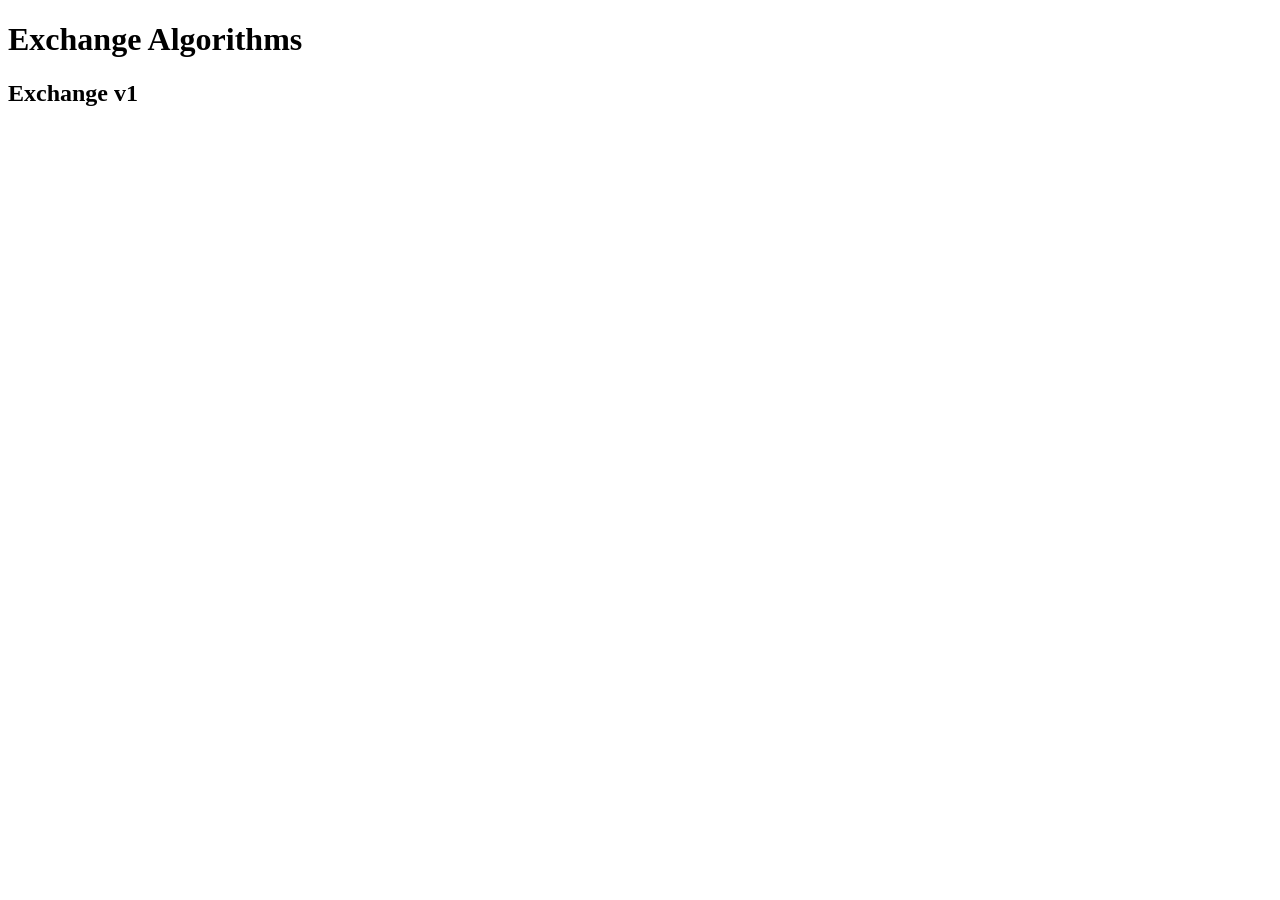
==== index.html @ 51b9446a "Update index.html" ====
<!DOCTYPE html>
<html lang="en">
	<head>
		<meta charset="utf-8">
		<title>Sorting Algorithms</title>
	<body>
    <h1>Exchange Algorithms</h1>
      <h2>Exchange v1</h2><a href="./d3_sort_exchange_v1.html"></a>
    <img>
</div>
	</body>
</html>
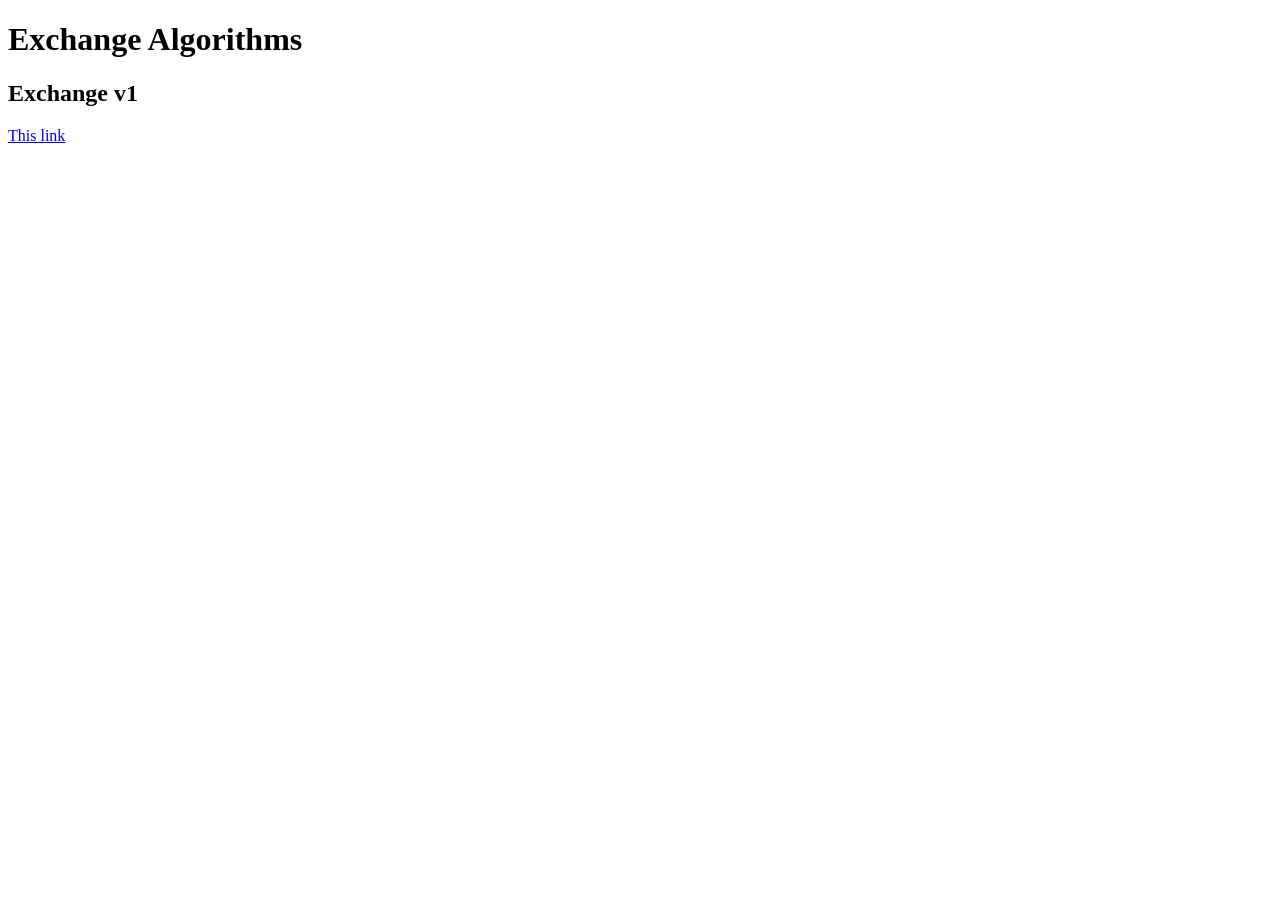
==== commit a9527b32: "Update index.html" ====
--- a/index.html
+++ b/index.html
@@ -5,7 +5,7 @@
 		<title>Sorting Algorithms</title>
 	<body>
     <h1>Exchange Algorithms</h1>
-      <h2>Exchange v1</h2><a href="./d3_sort_exchange_v1.html"></a>
+      <h2>Exchange v1</h2><a href="./d3_sort_exchange_v1.html">This link</a>
     <img>
 </div>
 	</body>
